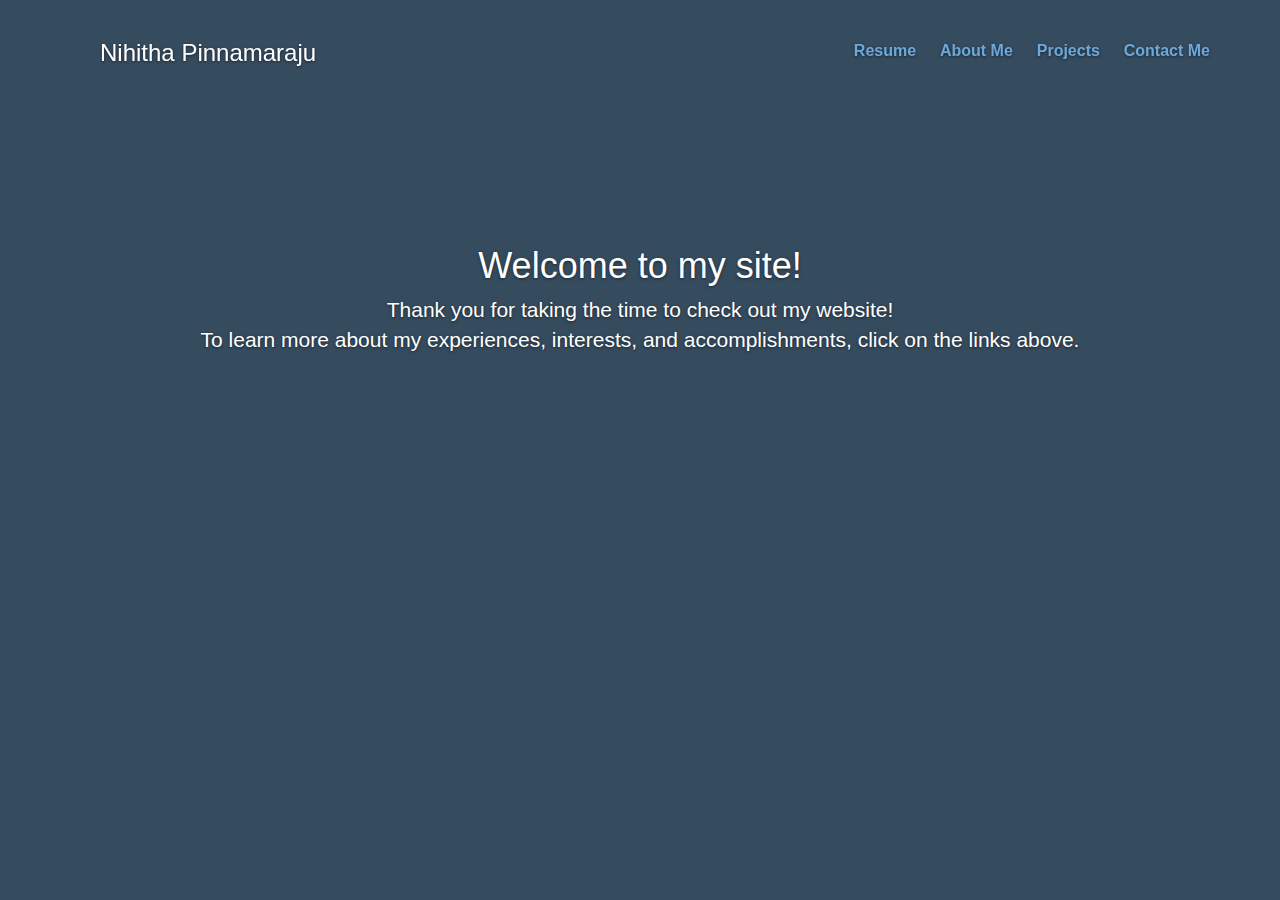
==== index.html @ eaad431c "Add files via upload" ====
<!DOCTYPE html>
<html lang="en" >

<head>
  <meta charset="UTF-8">
  <title>Nihitha's Website</title>
  
  
  <link rel='stylesheet prefetch' href='https://maxcdn.bootstrapcdn.com/bootstrap/3.3.4/css/bootstrap.min.css'>
  <link rel="stylesheet" href="css/style.css">

  
</head>

<body>

  
    <div class="site-wrapper">

      <div class="site-wrapper-inner">

        <div class="container">

          <div class="masthead clearfix">
            <div class="container inner">
              <h3 class="masthead-brand">Nihitha Pinnamaraju</h3>
              <nav>
                <ul class="nav masthead-nav">
                  <li><a href="resume/resume.html">Resume</a></li>
                  <li><a href="aboutme/aboutme.html">About Me</a></li>
                  <li><a href="projects/projects.html">Projects</a></li>
                  <li><a href="contactme/contactme.html">Contact Me</a></li>
                </ul>
              </nav>
            </div>
          </div>

          <div class="inner cover">
            <h1 class="cover-heading">Welcome to my site!</h1>
            <p class="lead">Thank you for taking the time to check out my website! <br> To learn more about my experiences, interests, and accomplishments, click on the links above.</p>
          </div>

        </div>

      </div>

    </div>
  
  

</body>

</html>
---- css/style.css ----
/*
 * Globals
 */

/* Links */
a,
a:focus,
a:hover {
  color: #fff;
}

/* Custom default button */
.btn-default,
.btn-default:hover,
.btn-default:focus {
  color: #333;
  text-shadow: none; /* Prevent inheritence from `body` */
  background-color: #fff;
  border: 1px solid #fff;
}


/*
 * Base structure
 */

html,
body {
  height: 100%;
  background-color: #354b5e;
}
body {
  color: #fff;
  text-align: center;
  text-shadow: 0 1px 3px rgba(0,0,0,.5);
}

/* Extra markup and styles for table-esque vertical and horizontal centering */
.site-wrapper {
  display: table;
  width: 100%;
  height: 600px;
  background-color: #354b5e;
  /*height: 100%; */
  /*min-height: 100%;*/
}
.site-wrapper-inner {
  display: table-cell;
  vertical-align: top;
}
.cover-container {
  margin-right: auto;
  margin-left: auto;
}

/* Padding for spacing */
.inner {
  padding: 30px;
}


/*
 * Header
 */
.masthead-brand {
  margin-top: 10px;
  margin-bottom: 10px;
}

.masthead-nav > li {
  display: inline-block;
}
.masthead-nav > li + li {
  margin-left: 20px;
}
.masthead-nav > li > a {
  padding-right: 0;
  padding-left: 0;
  font-size: 16px;
  font-weight: bold;
  color: #fff; /* IE8 proofing */
  color: #6da8db  ;
  border-bottom: 2px solid transparent;
}
.masthead-nav > li > a:hover,
.masthead-nav > li > a:focus {
  background-color: transparent;
  border-bottom-color: #6da8db  ;
  border-bottom-color: #6da8db  ;
}
.masthead-nav > .active > a,
.masthead-nav > .active > a:hover,
.masthead-nav > .active > a:focus {
  color: #fff;
  border-bottom-color: #fff;
}

@media (min-width: 768px) {
  .masthead-brand {
    float: left;
  }
  .masthead-nav {
    float: right;
  }
}


/*
 * Cover
 */

.cover {
  padding: 0 20px;
}
.cover .btn-lg {
  padding: 10px 20px;
  font-weight: bold;
}

/*
 * Affix and center
 */

@media (min-width: 768px) {
  /* Pull out the header and footer */
  .masthead {
    position: fixed;
    top: 0;
  }
  /* Start the vertical centering */
  .site-wrapper-inner {
    vertical-align: middle;
  }

}
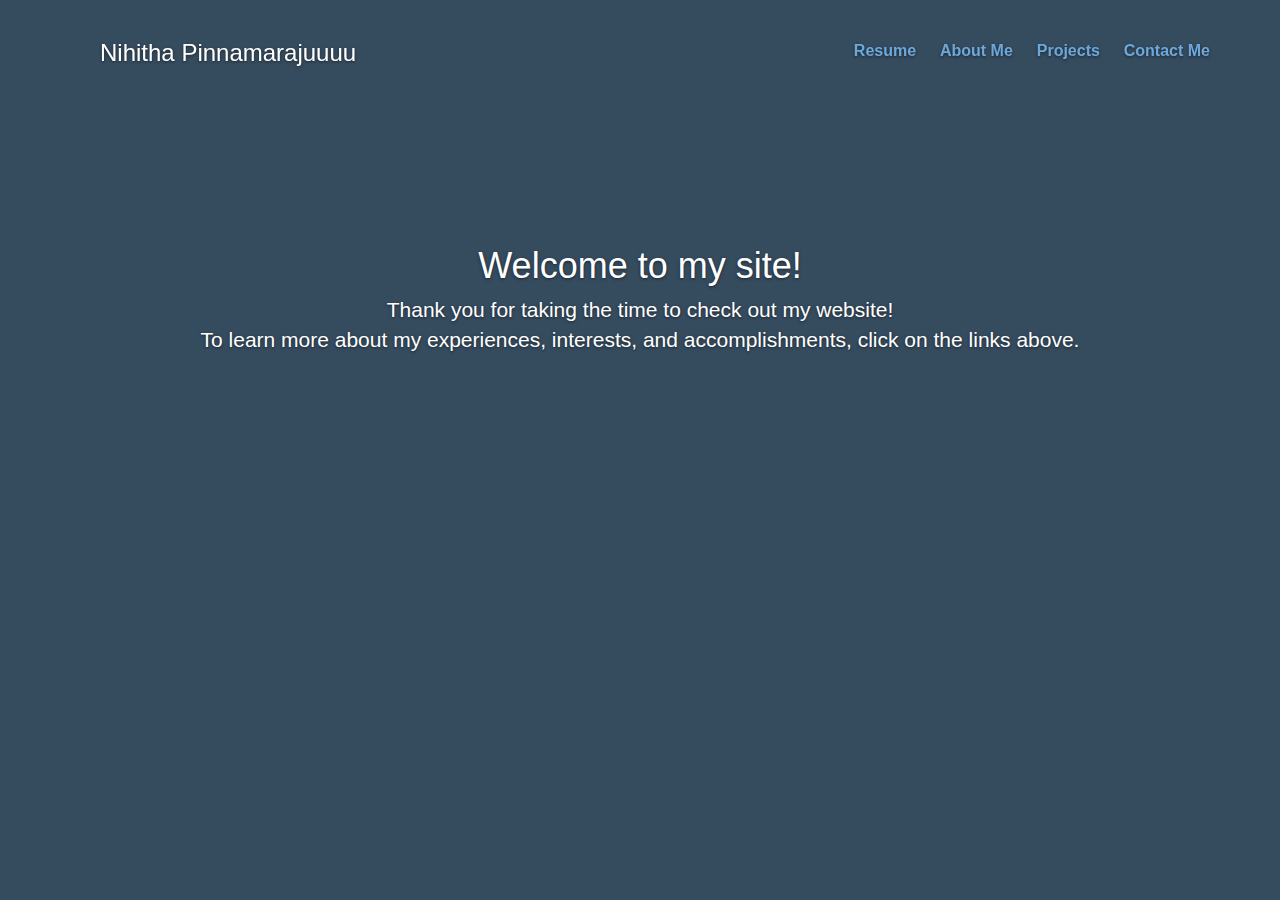
==== commit be5dd786: "Update index.html" ====
--- a/index.html
+++ b/index.html
@@ -3,6 +3,7 @@
 
 <head>
   <meta charset="UTF-8">
+  <meta name='viewport' content='width-device-width, initial-scale=1'>
   <title>Nihitha's Website</title>
   
   
@@ -23,12 +24,12 @@
 
           <div class="masthead clearfix">
             <div class="container inner">
-              <h3 class="masthead-brand">Nihitha Pinnamaraju</h3>
+              <h3 class="masthead-brand">Nihitha Pinnamarajuuuu</h3>
               <nav>
                 <ul class="nav masthead-nav">
                   <li><a href="resume/resume.html">Resume</a></li>
                   <li><a href="aboutme/aboutme.html">About Me</a></li>
-                  <li><a href="projects/projects.html">Projects</a></li>
+                  <li><a href="projects/website.html">Projects</a></li>
                   <li><a href="contactme/contactme.html">Contact Me</a></li>
                 </ul>
               </nav>
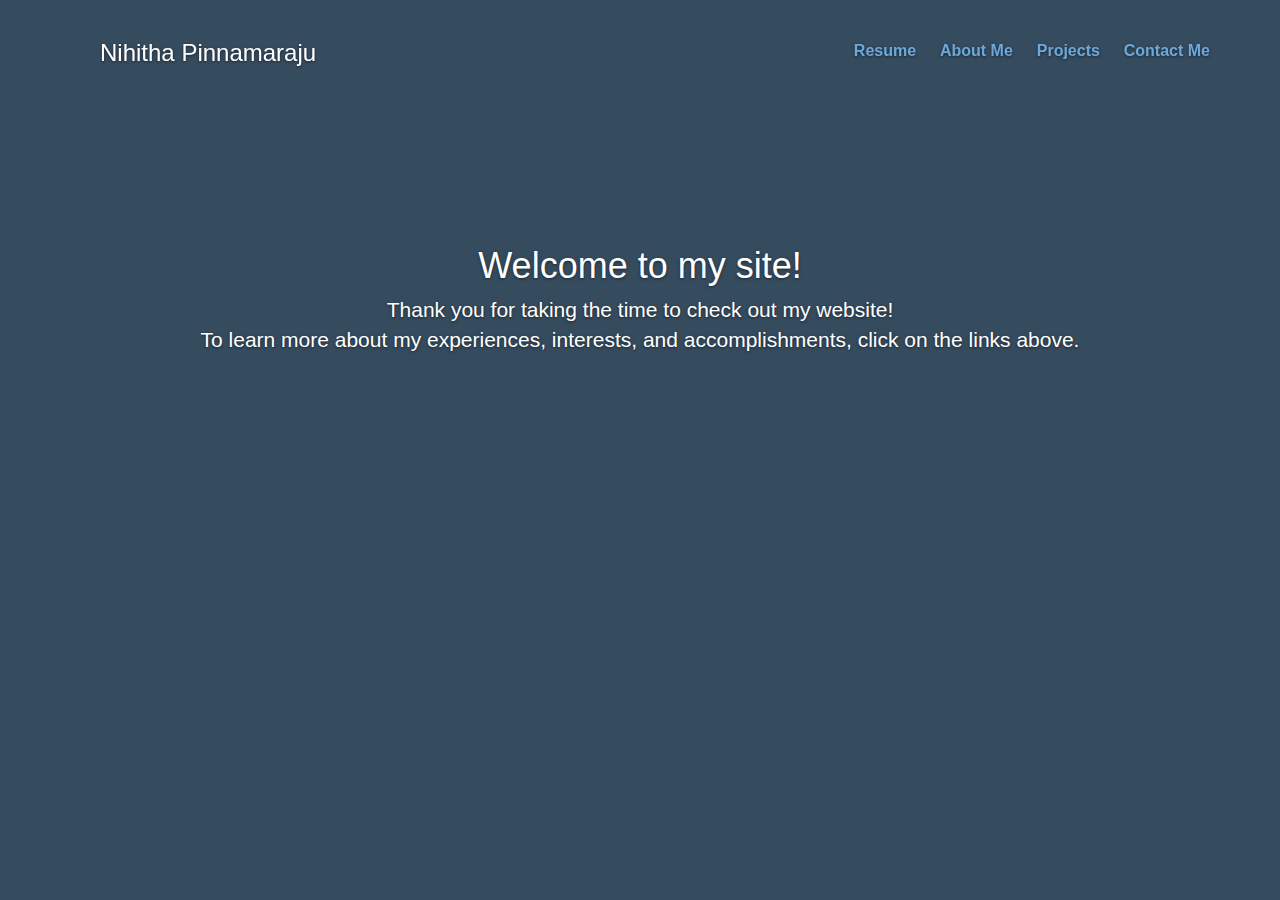
==== commit 08870d64: "Update index.html" ====
--- a/index.html
+++ b/index.html
@@ -24,7 +24,7 @@
 
           <div class="masthead clearfix">
             <div class="container inner">
-              <h3 class="masthead-brand">Nihitha Pinnamarajuuuu</h3>
+              <h3 class="masthead-brand">Nihitha Pinnamaraju</h3>
               <nav>
                 <ul class="nav masthead-nav">
                   <li><a href="resume/resume.html">Resume</a></li>
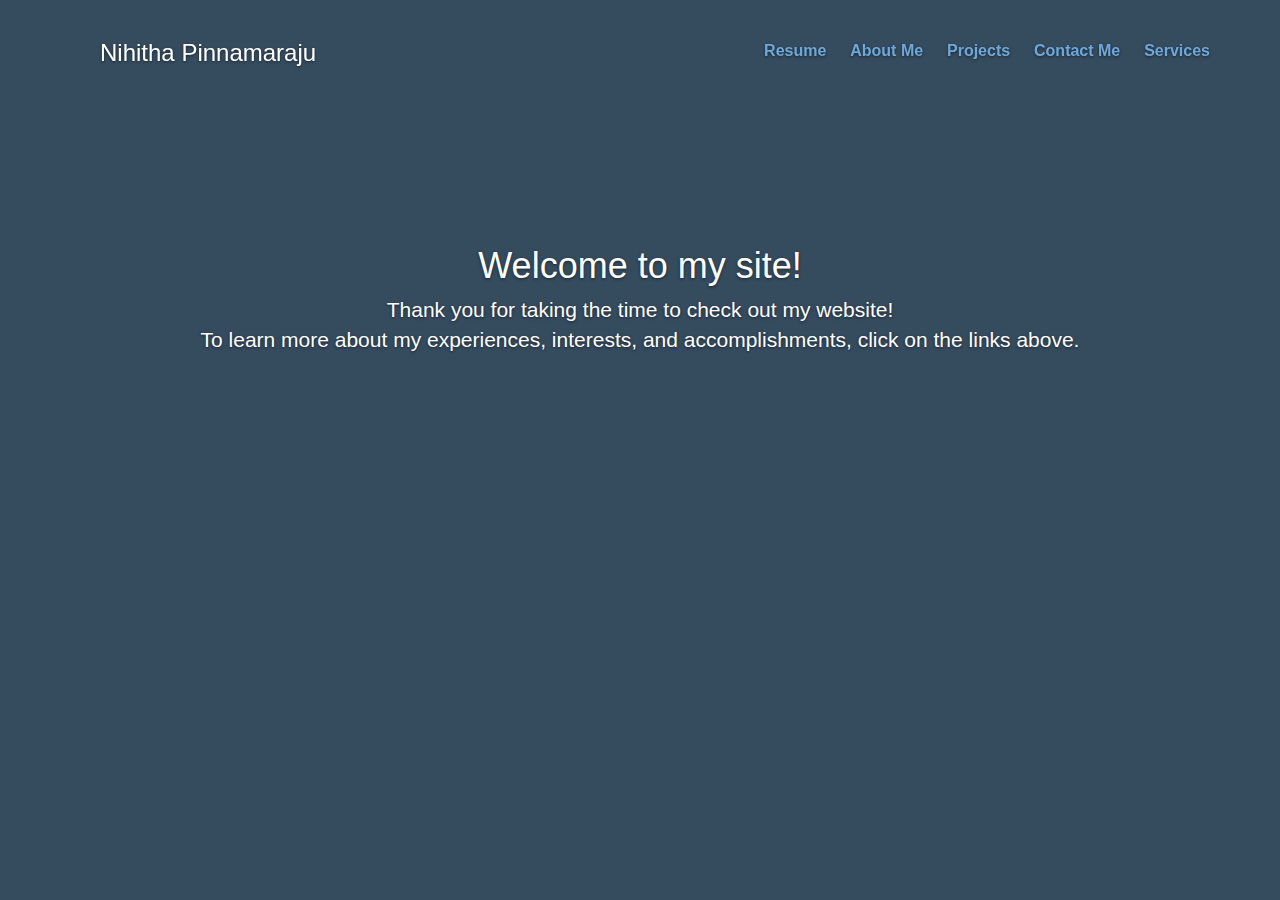
==== commit c3fed5f0: "updating navbar" ====
--- a/index.html
+++ b/index.html
@@ -31,6 +31,7 @@
                   <li><a href="aboutme/aboutme.html">About Me</a></li>
                   <li><a href="projects/website.html">Projects</a></li>
                   <li><a href="contactme/contactme.html">Contact Me</a></li>
+                  <li><a href="services/services.html">Services</a></li>
                 </ul>
               </nav>
             </div>
